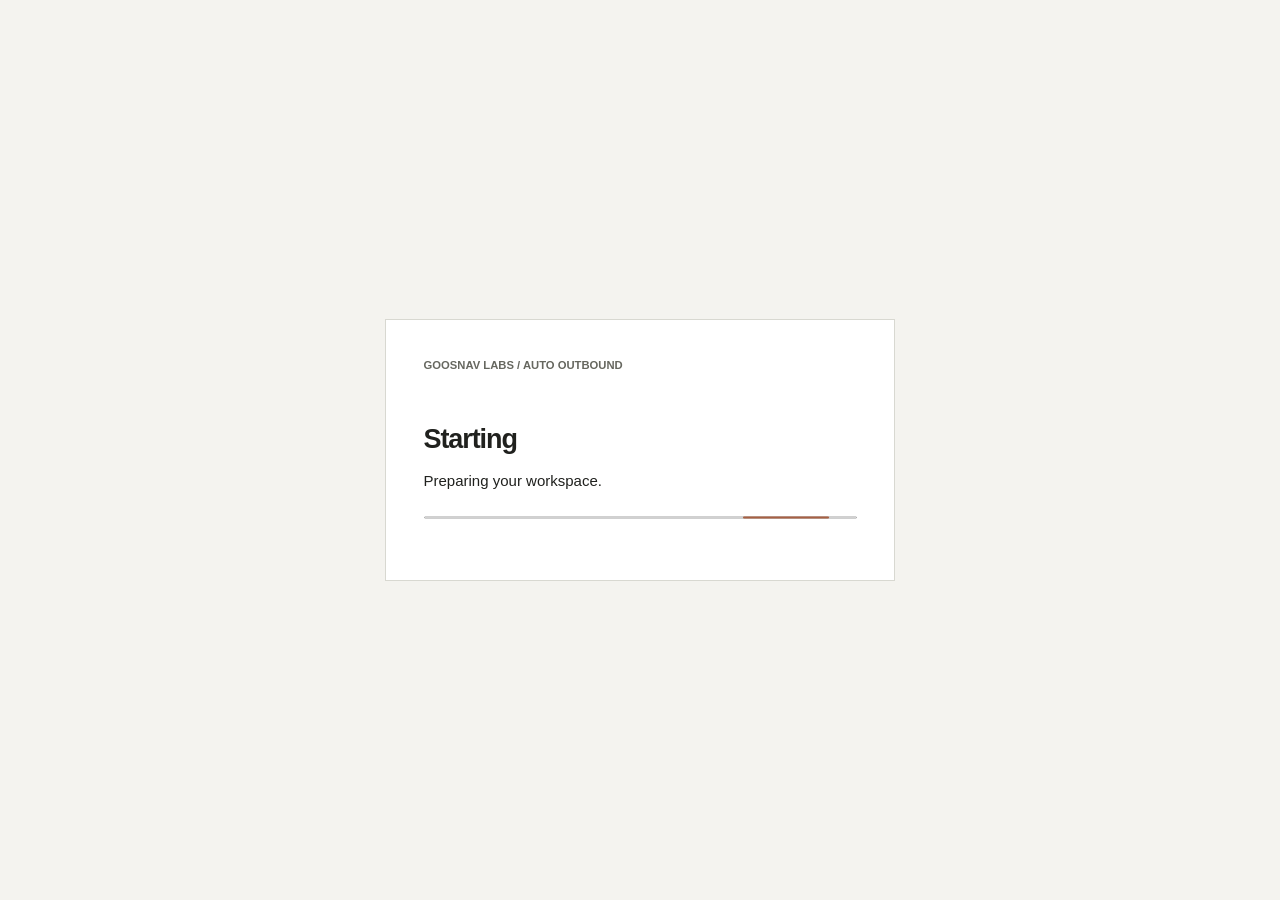
==== scripts/launcher/supervisor/status.html @ b93ae644 "Build Auto Outbound research and email preparation app Add the local GUI and CLI, bounded Codex/Clau" ====
<!doctype html>
<html lang="en">
<meta charset="utf-8">
<meta name="viewport" content="width=device-width,initial-scale=1">
<title>Auto Outbound — Starting</title>
<style>
  :root { color-scheme: light; font: 15px/1.5 "Helvetica Neue", Helvetica, Arial, sans-serif; }
  * { box-sizing: border-box; }
  body { margin: 0; min-height: 100vh; display: grid; place-items: center; background: #f4f3ef; color: #20211e; }
  main { width: min(34rem, calc(100% - 3rem)); padding: 2.5rem; background: #fff; border: 1px solid #d8d8d1; }
  .brand { font-size: .75rem; font-weight: 700; color: #66675f; margin-bottom: 3rem; }
  h1 { margin: 0 0 .7rem; font-size: 1.8rem; letter-spacing: -.04em; }
  p { margin: .5rem 0; }
  progress { display: block; margin: 1.5rem 0; width: 100%; height: .35rem; accent-color: #b85b34; }
  #code { color: #9b3520; font-weight: 700; }
  #log { color: #6b6b62; overflow-wrap: anywhere; font: .75rem/1.6 monospace; }
  button { display: none; margin-top: 1.25rem; border: 1px solid #20211e; padding: .65rem 1rem; font: inherit; font-weight: 600; cursor: pointer; background: #20211e; color: #fff; }
  #copy { margin-left: .5rem; background: transparent; color: #20211e; }
  button:focus-visible { outline: 3px solid #b85b34; outline-offset: 3px; }
  @media (prefers-reduced-motion: reduce) { progress { animation: none; } }
</style>
<main>
  <div class="brand">GOOSNAV LABS / AUTO OUTBOUND</div>
  <h1 id="stage">Starting</h1>
  <p id="message" role="status" aria-live="polite">Preparing your workspace.</p>
  <progress id="progress" aria-label="Application setup"></progress>
  <p id="code" role="alert"></p>
  <p id="log"></p>
  <button id="retry" type="button">Retry</button>
  <button id="copy" type="button">Copy details</button>
</main>
<script>
const stage = document.querySelector('#stage'), message = document.querySelector('#message');
const code = document.querySelector('#code'), log = document.querySelector('#log');
const retry = document.querySelector('#retry'), copy = document.querySelector('#copy');
const progress = document.querySelector('#progress');
let retryToken = '', diagnostics = '', disconnected = 0;
async function refresh() {
  try {
    const response = await fetch('/api/status', {cache: 'no-store'}), status = await response.json();
    disconnected = 0; progress.hidden = !status.in_progress;
    stage.textContent = status.stage; message.textContent = status.message; code.textContent = status.error_code || '';
    log.textContent = status.log_path ? `Log: ${status.log_path}` : '';
    retry.style.display = status.retryable ? 'inline-block' : 'none';
    copy.style.display = status.error_code ? 'inline-block' : 'none';
    retryToken = status.retry_token || '';
    diagnostics = [status.error_code, status.message, status.log_path].filter(Boolean).join('\n');
    if (status.ready_url) location.replace(status.ready_url);
  } catch (_) {
    if (++disconnected > 5) {
      progress.hidden = true;
      if (!code.textContent) {
        stage.textContent = 'Launcher closed';
        message.textContent = 'Open Auto Outbound again to continue.';
      }
    }
  }
}
retry.addEventListener('click', async () => {
  retry.disabled = true;
  await fetch('/api/retry', {method: 'POST', headers: {'X-Goosnav-Retry': retryToken}});
  retry.disabled = false;
});
copy.addEventListener('click', async () => { await navigator.clipboard.writeText(diagnostics); });
setInterval(refresh, 500); refresh();
</script>
</html>
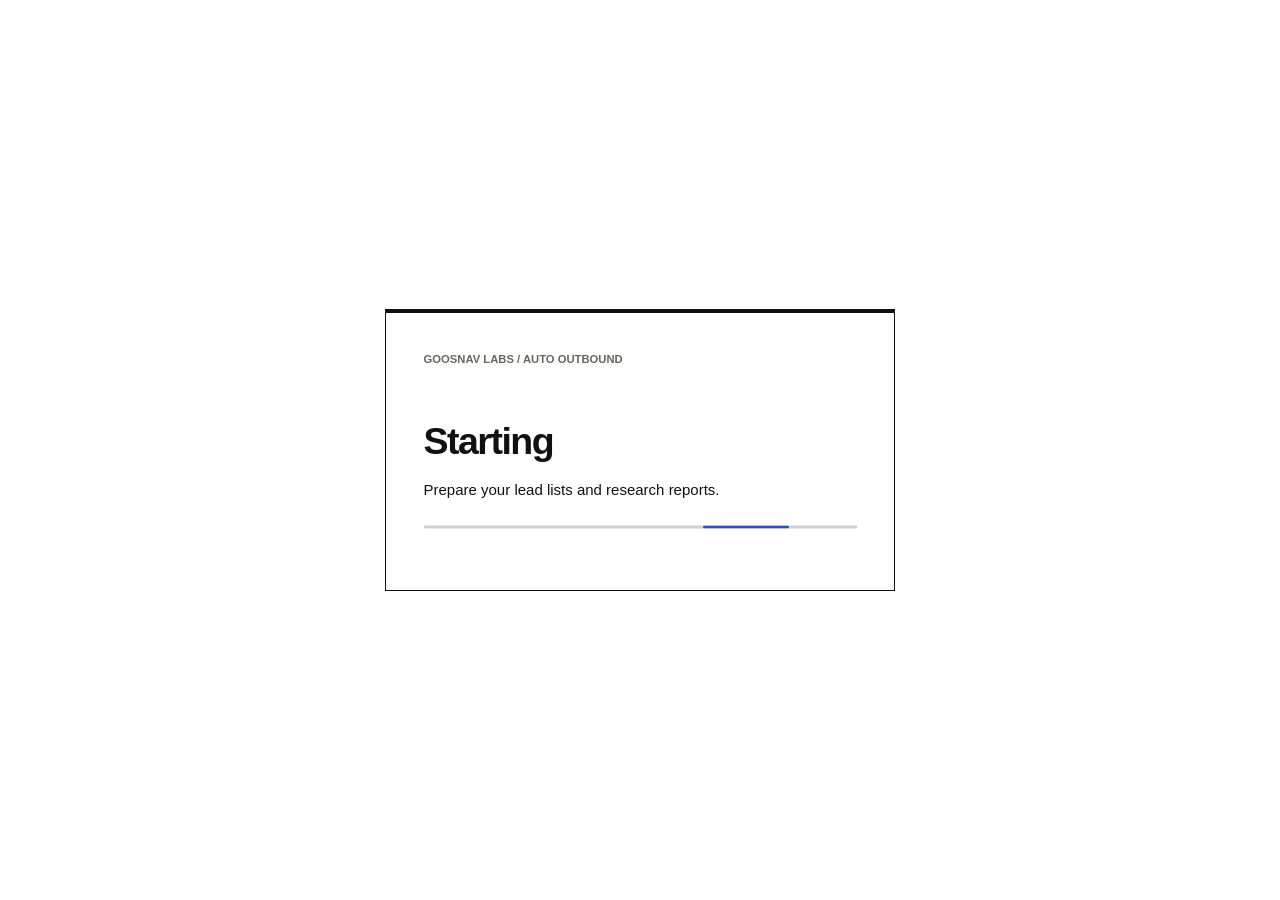
==== commit 8121189a: "update" ====
--- a/scripts/launcher/supervisor/status.html
+++ b/scripts/launcher/supervisor/status.html
@@ -6,23 +6,23 @@
 <style>
   :root { color-scheme: light; font: 15px/1.5 "Helvetica Neue", Helvetica, Arial, sans-serif; }
   * { box-sizing: border-box; }
-  body { margin: 0; min-height: 100vh; display: grid; place-items: center; background: #f4f3ef; color: #20211e; }
-  main { width: min(34rem, calc(100% - 3rem)); padding: 2.5rem; background: #fff; border: 1px solid #d8d8d1; }
+  body { margin: 0; min-height: 100vh; display: grid; place-items: center; background: #fff; color: #111; }
+  main { width: min(34rem, calc(100% - 3rem)); padding: 2.5rem; background: #fff; border: 1px solid #111; border-top: 4px solid #111; }
   .brand { font-size: .75rem; font-weight: 700; color: #66675f; margin-bottom: 3rem; }
-  h1 { margin: 0 0 .7rem; font-size: 1.8rem; letter-spacing: -.04em; }
+  h1 { margin: 0 0 .7rem; font-size: 2.5rem; letter-spacing: -.04em; }
   p { margin: .5rem 0; }
-  progress { display: block; margin: 1.5rem 0; width: 100%; height: .35rem; accent-color: #b85b34; }
-  #code { color: #9b3520; font-weight: 700; }
+  progress { display: block; margin: 1.5rem 0; width: 100%; height: .35rem; accent-color: #1746c7; }
+  #code { color: #b42318; font-weight: 700; }
   #log { color: #6b6b62; overflow-wrap: anywhere; font: .75rem/1.6 monospace; }
-  button { display: none; margin-top: 1.25rem; border: 1px solid #20211e; padding: .65rem 1rem; font: inherit; font-weight: 600; cursor: pointer; background: #20211e; color: #fff; }
+  button { display: none; margin-top: 1.25rem; border: 1px solid #20211e; padding: .65rem 1rem; font: inherit; font-weight: 600; cursor: pointer; background: #1746c7; color: #fff; }
   #copy { margin-left: .5rem; background: transparent; color: #20211e; }
-  button:focus-visible { outline: 3px solid #b85b34; outline-offset: 3px; }
+  button:focus-visible { outline: 3px solid #1746c7; outline-offset: 3px; }
   @media (prefers-reduced-motion: reduce) { progress { animation: none; } }
 </style>
 <main>
   <div class="brand">GOOSNAV LABS / AUTO OUTBOUND</div>
   <h1 id="stage">Starting</h1>
-  <p id="message" role="status" aria-live="polite">Preparing your workspace.</p>
+  <p id="message" role="status" aria-live="polite">Prepare your lead lists and research reports.</p>
   <progress id="progress" aria-label="Application setup"></progress>
   <p id="code" role="alert"></p>
   <p id="log"></p>
